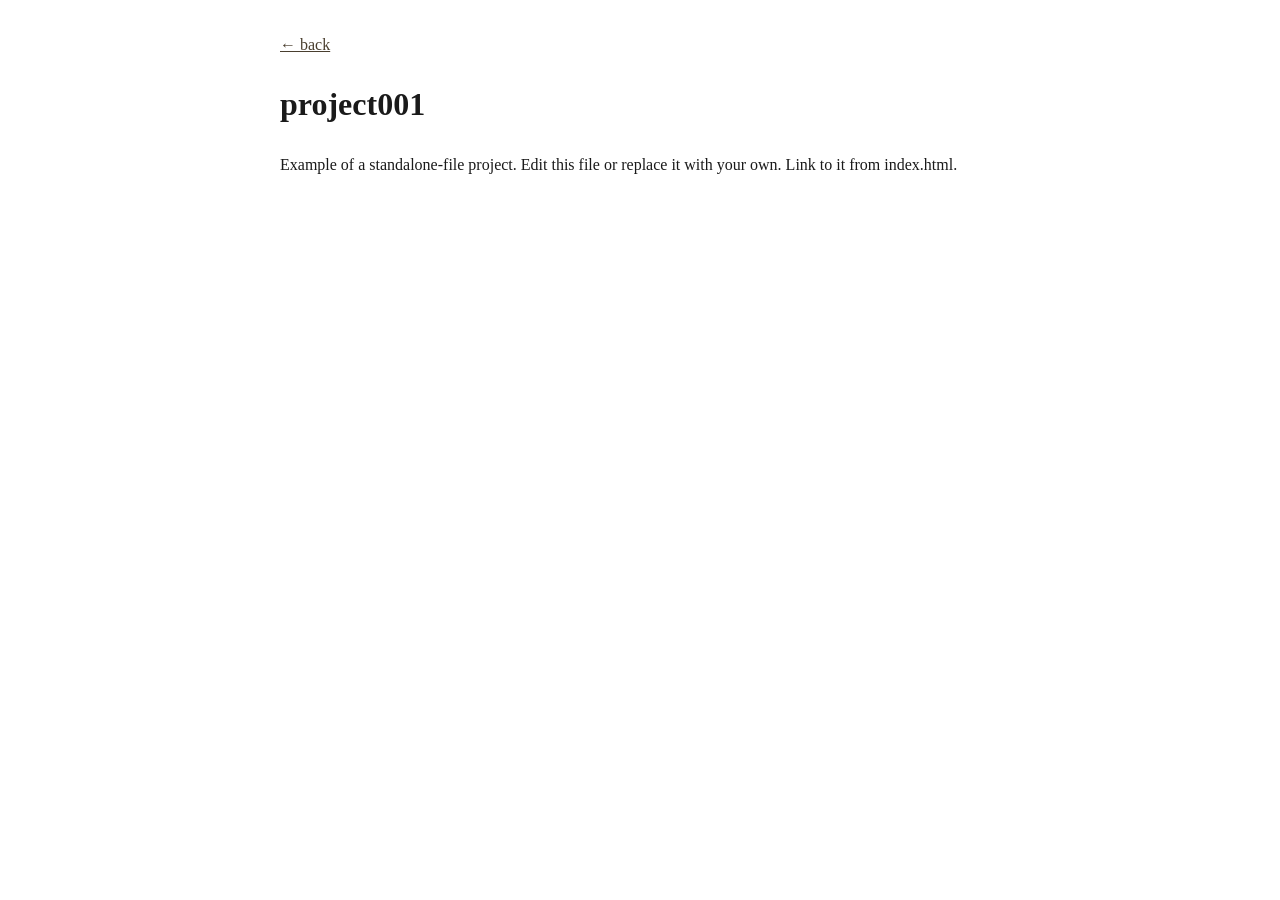
==== projects/project001.html @ f65cc5e4 "simplify index to a bare-bones static page Replace the auto-loading homepage with a single self-cont" ====
<!DOCTYPE html>
<html lang="en">
<head>
<meta charset="UTF-8">
<meta name="viewport" content="width=device-width, initial-scale=1.0">
<title>project001</title>
<style>
  body { max-width: 720px; margin: 2em auto; padding: 0 1em;
         font-family: 'Iowan Old Style', Palatino, Georgia, serif;
         line-height: 1.6; color: #1a1a1a; background: #fff; }
  a { color: #4a3f2f; }
  img { max-width: 100%; height: auto; display: block; margin: 1em 0; }
</style>
</head>
<body>

<p><a href="../">&larr; back</a></p>

<h1>project001</h1>

<p>Example of a standalone-file project. Edit this file or replace it with
your own. Link to it from index.html.</p>

</body>
</html>
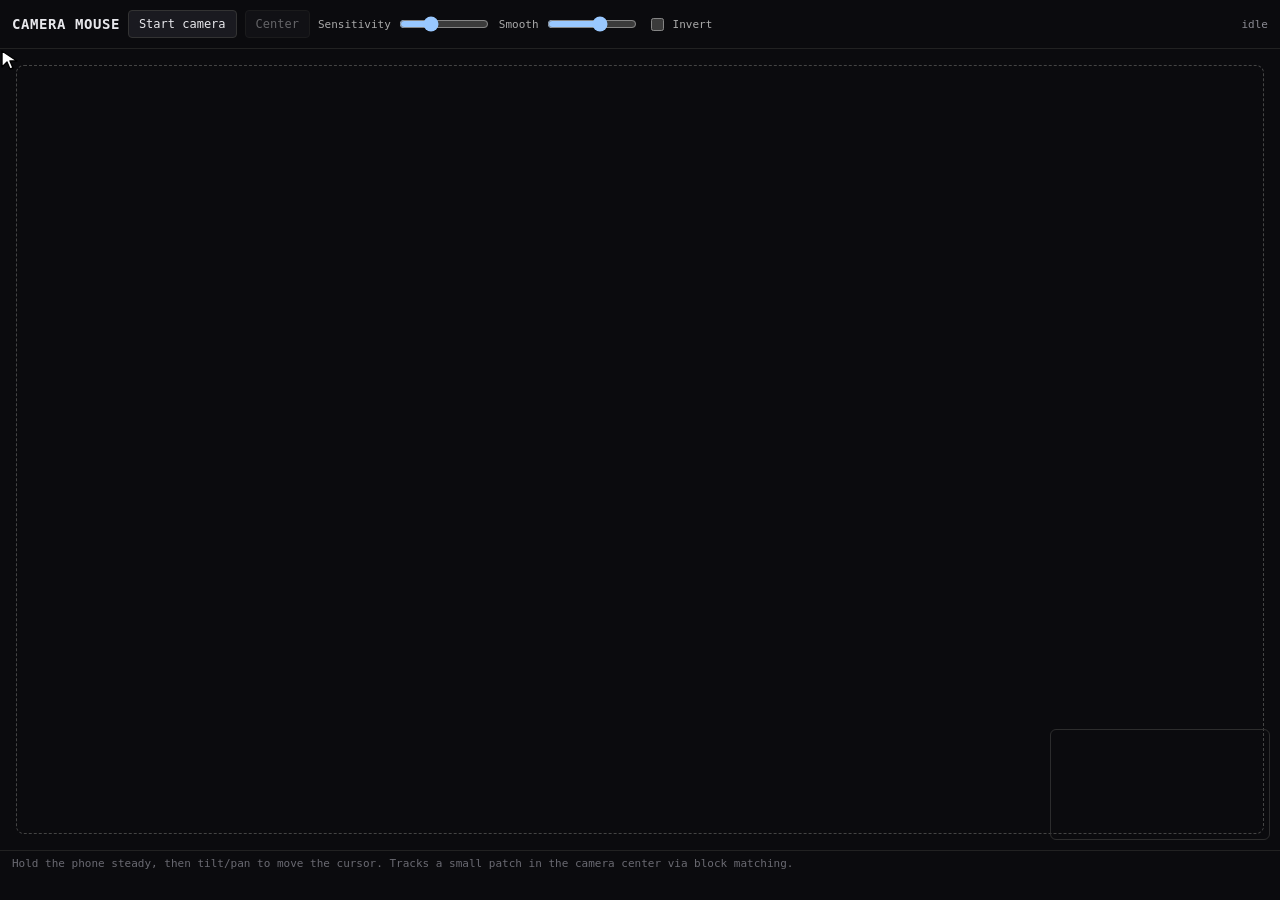
==== commit d0cf4b7a: "add first project" ====
--- a/projects/project001.html
+++ b/projects/project001.html
@@ -1,25 +1,296 @@
 <!DOCTYPE html>
+
 <html lang="en">
 <head>
-<meta charset="UTF-8">
-<meta name="viewport" content="width=device-width, initial-scale=1.0">
-<title>project001</title>
+<meta charset="utf-8">
+<meta name="viewport" content="width=device-width,initial-scale=1,viewport-fit=cover">
+<title>Camera Mouse</title>
 <style>
-  body { max-width: 720px; margin: 2em auto; padding: 0 1em;
-         font-family: 'Iowan Old Style', Palatino, Georgia, serif;
-         line-height: 1.6; color: #1a1a1a; background: #fff; }
-  a { color: #4a3f2f; }
-  img { max-width: 100%; height: auto; display: block; margin: 1em 0; }
+  :root { color-scheme: dark; }
+  * { box-sizing: border-box; }
+  html, body { margin: 0; padding: 0; background: #0b0b0e; color: #e8e8ec;
+    font-family: ui-monospace, SFMono-Regular, Menlo, monospace; height: 100%; overflow: hidden;
+    -webkit-tap-highlight-color: transparent; }
+  body { display: flex; flex-direction: column; }
+  header { padding: 10px 12px; border-bottom: 1px solid #222; display: flex; gap: 8px; align-items: center; flex-wrap: wrap; }
+  h1 { font-size: 14px; margin: 0; font-weight: 600; letter-spacing: 0.04em; }
+  button { background: #1a1a20; color: #e8e8ec; border: 1px solid #333; padding: 6px 10px;
+    font: inherit; font-size: 12px; border-radius: 4px; cursor: pointer; }
+  button:active { background: #26262e; }
+  button:disabled { opacity: 0.4; cursor: default; }
+  .stats { font-size: 11px; color: #8a8a92; margin-left: auto; }
+  .stage { position: relative; flex: 1; min-height: 0; overflow: hidden; }
+  /* Camera preview pinned to a small corner */
+  #preview { position: absolute; right: 10px; bottom: 10px; width: 33vw; max-width: 220px;
+    border: 1px solid #333; border-radius: 6px; transform: scaleX(-1); /* mirror like a selfie even though it's rear */
+    z-index: 5; opacity: 0.85; }
+  /* The arena where the cursor moves */
+  #arena { position: absolute; inset: 16px; border: 1px dashed #444; border-radius: 8px; }
+  /* Cursor */
+  #cursor { position: absolute; left: 0; top: 0; width: 22px; height: 22px; pointer-events: none;
+    will-change: transform; transform: translate(0,0); z-index: 4; }
+  #cursor svg { display: block; }
+  /* Sample patch indicator drawn over preview */
+  #patchOverlay { position: absolute; right: 10px; bottom: 10px; pointer-events: none; z-index: 6; }
+  .controls { display: flex; gap: 8px; align-items: center; flex-wrap: wrap; }
+  label { font-size: 11px; color: #aaa; display: flex; align-items: center; gap: 6px; }
+  input[type=range] { width: 90px; }
+  .msg { padding: 12px; font-size: 12px; color: #c66; }
+  .hint { font-size: 11px; color: #6a6a72; padding: 6px 12px; border-top: 1px solid #222; }
 </style>
 </head>
 <body>
-
-<p><a href="../">&larr; back</a></p>
-
-<h1>project001</h1>
-
-<p>Example of a standalone-file project. Edit this file or replace it with
-your own. Link to it from index.html.</p>
+<header>
+  <h1>CAMERA MOUSE</h1>
+  <div class="controls">
+    <button id="startBtn">Start camera</button>
+    <button id="centerBtn" disabled>Center</button>
+    <label>Sensitivity <input id="sens" type="range" min="1" max="40" value="14"></label>
+    <label>Smooth <input id="smooth" type="range" min="0" max="90" value="55"></label>
+    <label><input id="invert" type="checkbox"> Invert</label>
+  </div>
+  <div class="stats" id="stats">idle</div>
+</header>
+<div class="stage">
+  <div id="arena"></div>
+  <div id="cursor">
+    <svg width="22" height="22" viewBox="0 0 22 22" xmlns="http://www.w3.org/2000/svg">
+      <path d="M2 2 L2 18 L7 13 L10 20 L13 19 L10 12 L17 12 Z"
+            fill="#fff" stroke="#000" stroke-width="1.4" stroke-linejoin="round"/>
+    </svg>
+  </div>
+  <video id="preview" playsinline muted autoplay></video>
+  <canvas id="patchOverlay"></canvas>
+</div>
+<div class="hint">Hold the phone steady, then tilt/pan to move the cursor. Tracks a small patch in the camera center via block matching.</div>
+<div class="msg" id="msg"></div>
+
+<script>
+(() => {
+  const video = document.getElementById('preview');
+  const arena = document.getElementById('arena');
+  const cursor = document.getElementById('cursor');
+  const stats = document.getElementById('stats');
+  const msg = document.getElementById('msg');
+  const startBtn = document.getElementById('startBtn');
+  const centerBtn = document.getElementById('centerBtn');
+  const sensEl = document.getElementById('sens');
+  const smoothEl = document.getElementById('smooth');
+  const invertEl = document.getElementById('invert');
+  const patchOverlay = document.getElementById('patchOverlay');
+
+  // Offscreen canvas to sample camera pixels (per project guideline)
+  const work = document.createElement('canvas');
+  const wctx = work.getContext('2d', { willReadFrequently: true });
+
+  // Config
+  const W = 80, H = 60;          // downsampled frame size for speed
+  const PATCH = 16;              // patch side
+  const SEARCH = 6;              // ± search window in pixels (downsampled)
+
+  // State
+  let stream = null;
+  let running = false;
+  let prevPatch = null;          // Uint8 grayscale of previous patch
+  let cx = 0, cy = 0;            // cursor position in arena coords (px)
+  let vx = 0, vy = 0;            // smoothed velocity
+  let lastT = 0;
+  let frames = 0, fpsT = 0, fps = 0;
+
+  work.width = W; work.height = H;
+
+  // Resize patch overlay to match preview, draw a tiny crosshair
+  function drawPatchOverlay() {
+    const r = video.getBoundingClientRect();
+    const stageR = video.parentElement.getBoundingClientRect();
+    const w = r.width, h = r.height;
+    patchOverlay.width = w; patchOverlay.height = h;
+    patchOverlay.style.width = w + 'px';
+    patchOverlay.style.height = h + 'px';
+    patchOverlay.style.right = (stageR.right - r.right) + 'px';
+    patchOverlay.style.bottom = (stageR.bottom - r.bottom) + 'px';
+    const ctx = patchOverlay.getContext('2d');
+    ctx.clearRect(0,0,w,h);
+    // Patch box centered, scaled from PATCH/W of preview width
+    const bw = w * (PATCH / W);
+    const bh = h * (PATCH / H);
+    const bx = (w - bw) / 2, by = (h - bh) / 2;
+    ctx.strokeStyle = '#7cf';
+    ctx.lineWidth = 1.5;
+    ctx.strokeRect(bx, by, bw, bh);
+  }
+
+  function placeCursor(x, y) {
+    cursor.style.transform = `translate(${x}px,${y}px)`;
+  }
+
+  function clampCursor() {
+    const a = arena.getBoundingClientRect();
+    const stage = arena.parentElement.getBoundingClientRect();
+    // arena is positioned with inset:16 in stage; convert arena local -> page
+    const maxX = a.width - 22;
+    const maxY = a.height - 22;
+    cx = Math.max(0, Math.min(maxX, cx));
+    cy = Math.max(0, Math.min(maxY, cy));
+    // cursor is positioned at stage 0,0; arena inset is 16
+    const offX = a.left - stage.left;
+    const offY = a.top - stage.top;
+    placeCursor(cx + offX, cy + offY);
+  }
+
+  function centerCursor() {
+    const a = arena.getBoundingClientRect();
+    cx = (a.width - 22) / 2;
+    cy = (a.height - 22) / 2;
+    clampCursor();
+  }
+
+  // Convert RGBA to grayscale Uint8Array
+  function toGray(imgData) {
+    const d = imgData.data;
+    const out = new Uint8Array(imgData.width * imgData.height);
+    for (let i = 0, j = 0; i < d.length; i += 4, j++) {
+      // luma
+      out[j] = (d[i] * 77 + d[i+1] * 150 + d[i+2] * 29) >> 8;
+    }
+    return out;
+  }
+
+  // Extract a PATCH×PATCH square from grayscale at (x0,y0)
+  function extractPatch(gray, w, x0, y0) {
+    const out = new Uint8Array(PATCH * PATCH);
+    for (let y = 0; y < PATCH; y++) {
+      const src = (y0 + y) * w + x0;
+      out.set(gray.subarray(src, src + PATCH), y * PATCH);
+    }
+    return out;
+  }
+
+  // Sum of absolute differences between previous patch and a candidate window in current gray
+  function sad(prev, gray, w, x0, y0) {
+    let s = 0;
+    for (let y = 0; y < PATCH; y++) {
+      const srcG = (y0 + y) * w + x0;
+      const srcP = y * PATCH;
+      for (let x = 0; x < PATCH; x++) {
+        s += Math.abs(prev[srcP + x] - gray[srcG + x]);
+        if (s > 1e9) return s; // safety
+      }
+    }
+    return s;
+  }
+
+  // Find best (dx,dy) in ±SEARCH that matches prevPatch within current gray, centered at frame center
+  function bestShift(prev, gray, w, h) {
+    const cx0 = (w - PATCH) >> 1;
+    const cy0 = (h - PATCH) >> 1;
+    let bestS = Infinity, bestDx = 0, bestDy = 0;
+    for (let dy = -SEARCH; dy <= SEARCH; dy++) {
+      const y0 = cy0 + dy;
+      if (y0 < 0 || y0 + PATCH > h) continue;
+      for (let dx = -SEARCH; dx <= SEARCH; dx++) {
+        const x0 = cx0 + dx;
+        if (x0 < 0 || x0 + PATCH > w) continue;
+        const s = sad(prev, gray, w, x0, y0);
+        if (s < bestS) { bestS = s; bestDx = dx; bestDy = dy; }
+      }
+    }
+    return { dx: bestDx, dy: bestDy, score: bestS };
+  }
+
+  function tick(t) {
+    if (!running) return;
+    requestAnimationFrame(tick);
+    if (video.readyState < 2) return;
+
+    // Draw mirrored to match what the user sees? No — track raw camera pixels.
+    wctx.drawImage(video, 0, 0, W, H);
+    const img = wctx.getImageData(0, 0, W, H);
+    const gray = toGray(img);
+
+    // Take a fresh center patch each frame as the "previous" to compare against next? No:
+    // we compare *previous* patch to *current* frame to estimate motion since last frame.
+    if (prevPatch) {
+      const { dx, dy, score } = bestShift(prevPatch, gray, W, H);
+      // Scale shift by sensitivity -> arena pixels
+      const sens = +sensEl.value;
+      const sm = +smoothEl.value / 100;
+      const sign = invertEl.checked ? -1 : 1;
+      // Camera moves right => scene shifts left in image => dx negative.
+      // We want cursor to follow the camera's motion direction => negate dx.
+      const tx = -dx * sens * sign;
+      const ty =  dy * sens * sign; // y already increases downward in image
+      vx = vx * sm + tx * (1 - sm);
+      vy = vy * sm + ty * (1 - sm);
+      // Deadzone for tiny noise
+      if (Math.abs(vx) < 0.15) vx = 0;
+      if (Math.abs(vy) < 0.15) vy = 0;
+      cx += vx; cy += vy;
+      clampCursor();
+
+      // FPS + score
+      frames++;
+      if (t - fpsT > 500) {
+        fps = (frames * 1000 / (t - fpsT)) | 0;
+        frames = 0; fpsT = t;
+      }
+      stats.textContent = `${fps} fps   shift ${dx},${dy}   score ${score|0}`;
+    }
+    // Update previous patch from current center for next frame
+    const cx0 = (W - PATCH) >> 1;
+    const cy0 = (H - PATCH) >> 1;
+    prevPatch = extractPatch(gray, W, cx0, cy0);
+  }
+
+  async function start() {
+    msg.textContent = '';
+    if (!navigator.mediaDevices?.getUserMedia) {
+      msg.textContent = 'getUserMedia not available. Serve via HTTPS or localhost.';
+      return;
+    }
+    try {
+      stream = await navigator.mediaDevices.getUserMedia({
+        video: { facingMode: { ideal: 'environment' }, width: { ideal: 640 }, height: { ideal: 480 } },
+        audio: false
+      });
+      video.srcObject = stream;
+      await video.play();
+      running = true;
+      startBtn.textContent = 'Stop camera';
+      centerBtn.disabled = false;
+      centerCursor();
+      drawPatchOverlay();
+      lastT = performance.now(); fpsT = lastT;
+      requestAnimationFrame(tick);
+    } catch (e) {
+      msg.textContent = 'Camera error: ' + (e?.message || e);
+    }
+  }
+
+  function stop() {
+    running = false;
+    if (stream) stream.getTracks().forEach(t => t.stop());
+    stream = null;
+    startBtn.textContent = 'Start camera';
+    centerBtn.disabled = true;
+    stats.textContent = 'idle';
+  }
+
+  // Single user-gesture handler (iOS requirement)
+  startBtn.addEventListener('click', () => {
+    if (running) stop(); else start();
+  });
+  centerBtn.addEventListener('click', () => { centerCursor(); vx = vy = 0; });
+
+  window.addEventListener('resize', () => {
+    drawPatchOverlay();
+    clampCursor();
+  });
+  // Reflow patch overlay once video has metadata
+  video.addEventListener('loadedmetadata', drawPatchOverlay);
+  video.addEventListener('playing', drawPatchOverlay);
+})();
+</script>
 
 </body>
-</html>
+</html>
